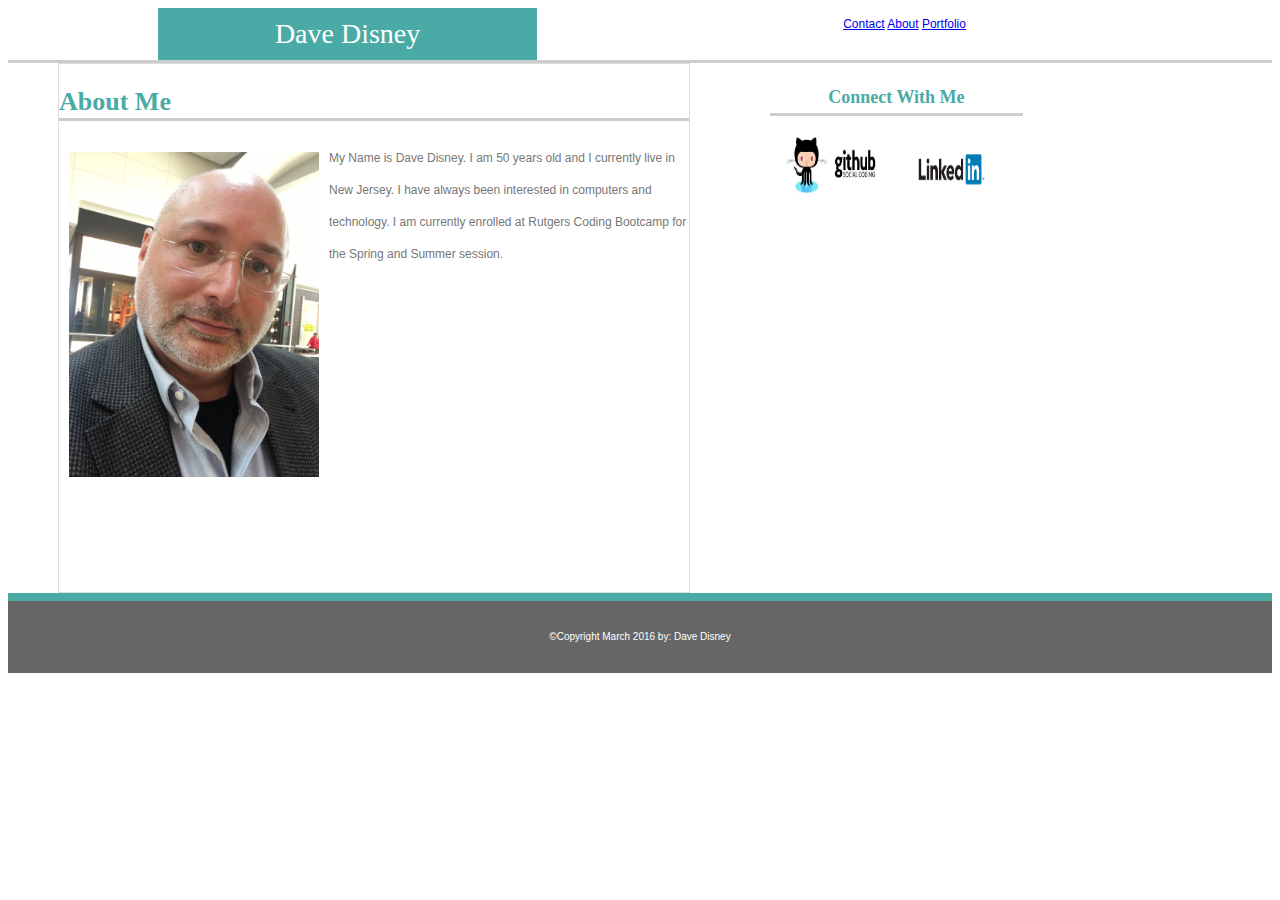
==== index.html @ 7c565d47 "added initial files" ====
<!doctype html>
<html>
	<head>
		<title>Dave Disney</title>
		<link rel="stylesheet" type="text/css" href="style.css">
		<style> 
			.TextWrap {
				float: left;
				margin: 10px;
			}
		</style>

	</head>
	<body>

		<header>

			<section id="header">
			
			<aside>
				Dave Disney
			</aside>
			
			<nav>
      			<a href="contact.html">Contact</a>
				<a href="index.html">About</a>
      			<a href="portfolio.html">Portfolio</a>
      			
      		</nav>

			</section>

		</header>
		
		<section id= "section-left">
			
			<h2> 
				About Me
			</h2>
			
				<p>
				<img src="DaveDisney.jpg" height= "325px" width= "250px" class= "TextWrap">
				My Name is Dave Disney. I am 50 years old and I currently live in New Jersey. I have always been interested in computers and technology. I am currently enrolled at Rutgers Coding Bootcamp for the Spring and Summer session.
				</p>

		</section>

		<section id= "section-right">

			<h3> Connect With Me </h3>
			
			<div>
			<a href="https://github.com/DaveDisney"><img src="github.jpeg" height= "60px" width= "100px"></a>
			<a href="https://www.linkedin.com/in/DMDisney"><img src="linkedin.png" height= "50px" width= "115px"></a>
			
			<div>

		</section>


		<footer>
			&copy;Copyright March 2016 by: Dave Disney
		</footer>

	</body>
</html>
---- style.css ----
* {
  box-sizing: border-box;
  text-align: center;
}

body {
	font-size: 24px;
	line-height: 32px;
	color: #ffffff;
}
a: link {
	text-decoration: none;
	color: #777;
}
#header {
	width: 100%;
	background-color: #ffffff;
	overflow: auto;
	border-style: none none solid none;
	border-bottom-color: #cccccc;
	font-family: 'Arial';
	font-size: 18px;
	color: #777777;
}
aside {
	float: left;
	width: 30%;
	margin-left: 150px;
	padding: 10px;
	background-color: #4aaaa5;
	color: #ffffff;
	text-align: center;
	font-family: 'Georgia';
	font-size: 28px;
}
nav {
	font-family: 'Arial';
	font-size: 12px;
	color: #777777;
}
#section-left {
	float: left;
	background-color: #ffffff;
	overflow: auto;
	width: 50%;
	height: 530px;
	margin-left: 50px; 
	border: 1px solid #dddddd;
}
h2 {
	font-family: "Georgia";
	float: top;
	text-align: left;
	font-size: 26px;
	border-style: none none solid none;
	border-bottom-color: #cccccc;
	color: #4aaaa5;
	background-color: #ffffff;
}
p {
	text-align: left;
	font-family: 'Arial';
	font-size: 12px;
	color: #777777;
}
button {
	background-color: #4aaaa5;
	color: #ffffff;
	font-size: 14px;
	font-family: 'Arial';
	padding: 20px;
	text-align: left;
	float: left;
}
#section-right {
	float: left;
	width: 20%;
	margin-left: 80px;
	height: 50px;
	background-color: #ffffff;
}
h3 {
	font-family: "Georgia";
	border-style: none none solid none;
	border-bottom-color: #cccccc;
	color: #4aaaa5;
	font-size: 18px;
}
div {
	text-align: center;
}
footer {
	background-color: #666666;
	padding: 20px;
	clear: both;
	font-family: "Arial";
	font-size: 10px;
	color: #ffffff;
	border-style: solid none none none;
	border-top-color: #4aaaa5;
	border-width: 8px;
}
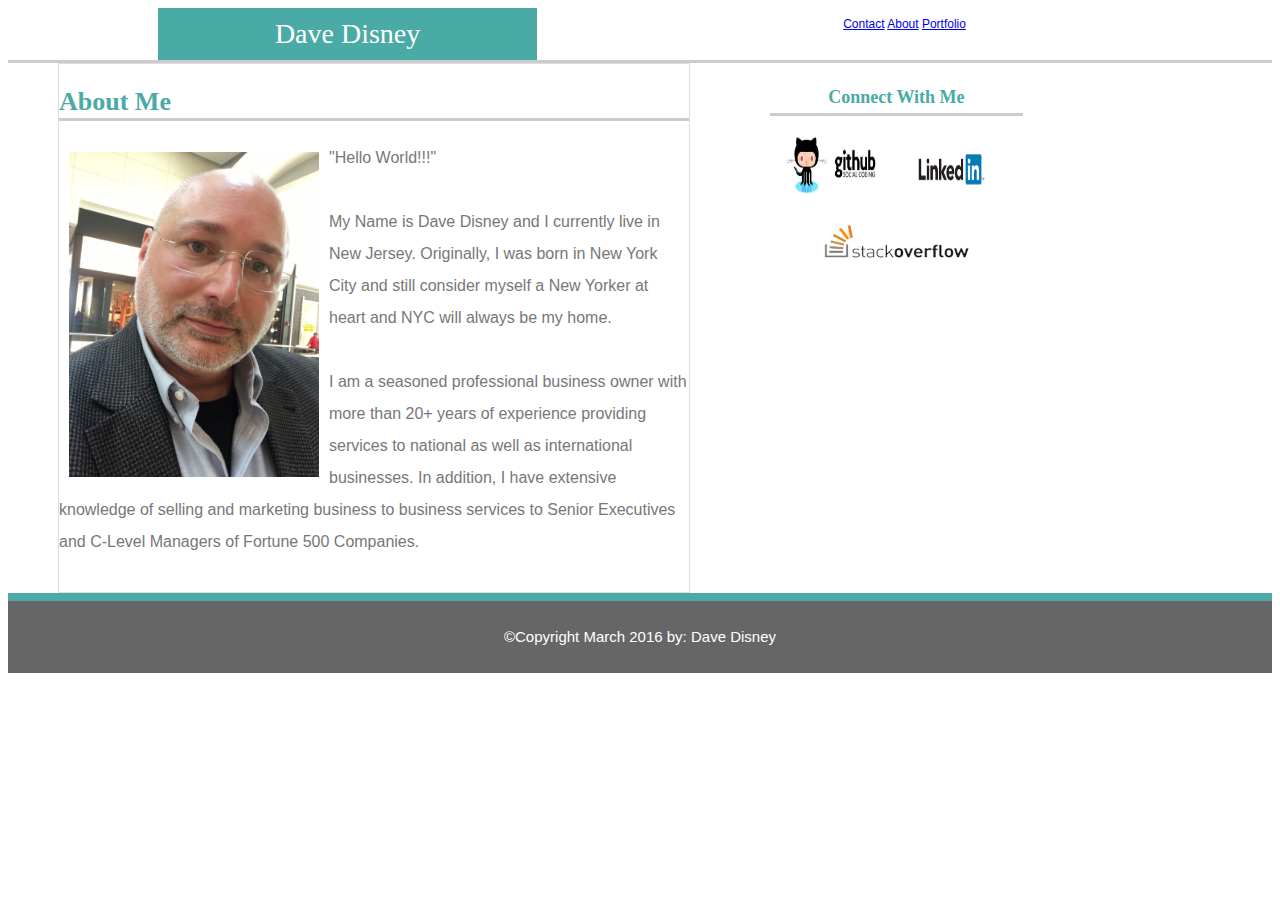
==== commit 87033f47: "final files for homework" ====
--- a/index.html
+++ b/index.html
@@ -39,8 +39,57 @@
 			</h2>
 			
 				<p>
+
 				<img src="DaveDisney.jpg" height= "325px" width= "250px" class= "TextWrap">
-				My Name is Dave Disney. I am 50 years old and I currently live in New Jersey. I have always been interested in computers and technology. I am currently enrolled at Rutgers Coding Bootcamp for the Spring and Summer session.
+				
+				"Hello World!!!" 
+				<br>
+				<br>
+				My Name is Dave Disney and I currently live in New Jersey. Originally, I was born in New York City and still consider myself a New Yorker at heart and NYC will always be my home.
+				<br>
+				<br>
+				I am a seasoned professional business owner with more than 20+ years of experience providing services to national as well as international businesses. In addition, I have extensive knowledge of selling and marketing business to business services to Senior Executives and C-Level Managers of Fortune 500 Companies.
+				<br>
+				<br>
+				Highly customer-centric with excellent relationship building skills as evidenced by achievement in increasing annual sales yearly, primarily through referrals, with an average of 90% customer retention.
+				<br>
+				<br>
+				Self-confident, organized and motivated. Bringing creativity and an entrepreneurial spirit to all business endeavors.
+				<br>
+				<br>
+				I have always been interested in computers and technology and currently enrolled at Rutgers University Coding Bootcamp with a concentration on Full Stack Web Development.  Excited to explore this new career path and learn as much as I can.  My expected graduation date is September 2017.
+
+				</p>
+
+				<h2>Accomplishments and Recognitions:</h2>
+
+				<p>
+				• On Air Narrator Volunteer, New Jersey State Library Talking Book and Braille Center (TBBC):
+				<br>
+				Narrator of reading service for the The Adult Services department of The New Jersey State Library Talking Book and Braille Center (TBBC).  It serves New Jersey adult residents who have difficulty reading because of a physical impairment, a reading disability or a vision challenge.  Broadcast on digital TV, on cable (Comcast &#38; Verizon FIOS), and live on the internet.
+				<br>
+				<br>
+				• Past Member/Chairman, Township Environmental Commission.
+				<br>
+				Appointment by Mayor of Township to serve a three (3) year term. Also, appointed as the Township Environmental Commission Liaison to the New Jersey Highlands Coalition.
+				<br>
+				<br>
+				• Past Member, Hunterdon County Mental Health Board:
+				<br>
+				Oversight of matters related specifically to Mental Health Services in the County. Assist in the development of the County’s Mental Health Plan, assist in the recommendation of State funding from the Division of Mental Health Services of the New Jersey Department of Human Services with whom it has direct linkage and helps evaluates effectiveness of the State funded programs.
+				<br>
+				<br>
+				• Past “On Air” Co-Host and Producer for the Mental Health Matters Radio Show. The show was awarded an Ambassador Award from the New Jersey Governor’s Council for Excellence in Media Coverage.
+				<br>
+				<br>
+				•Civilian Service Awarded by the Willingboro F.O.P. Lodge 38
+				<br>
+				<br>
+				•Honorary Membership received from the Fraternal Order of Police Lodge 38 
+				<br>
+				<br>
+				•The Citizen's Campaign- Citizen Legislator and Certified Citizen Journalist.
+
 				</p>
 
 		</section>
@@ -50,8 +99,10 @@
 			<h3> Connect With Me </h3>
 			
 			<div>
+			
 			<a href="https://github.com/DaveDisney"><img src="github.jpeg" height= "60px" width= "100px"></a>
 			<a href="https://www.linkedin.com/in/DMDisney"><img src="linkedin.png" height= "50px" width= "115px"></a>
+			<a href="https://stackoverflow.com/users/7782840/davedisney"><img src="stackoverflow.png" height= "100px" width= "150px"></a>
 			
 			<div>
 
--- a/style.css
+++ b/style.css
@@ -60,7 +60,7 @@
 p {
 	text-align: left;
 	font-family: 'Arial';
-	font-size: 12px;
+	font-size: 16px;
 	color: #777777;
 }
 button {
@@ -94,7 +94,7 @@
 	padding: 20px;
 	clear: both;
 	font-family: "Arial";
-	font-size: 10px;
+	font-size: 15px;
 	color: #ffffff;
 	border-style: solid none none none;
 	border-top-color: #4aaaa5;
